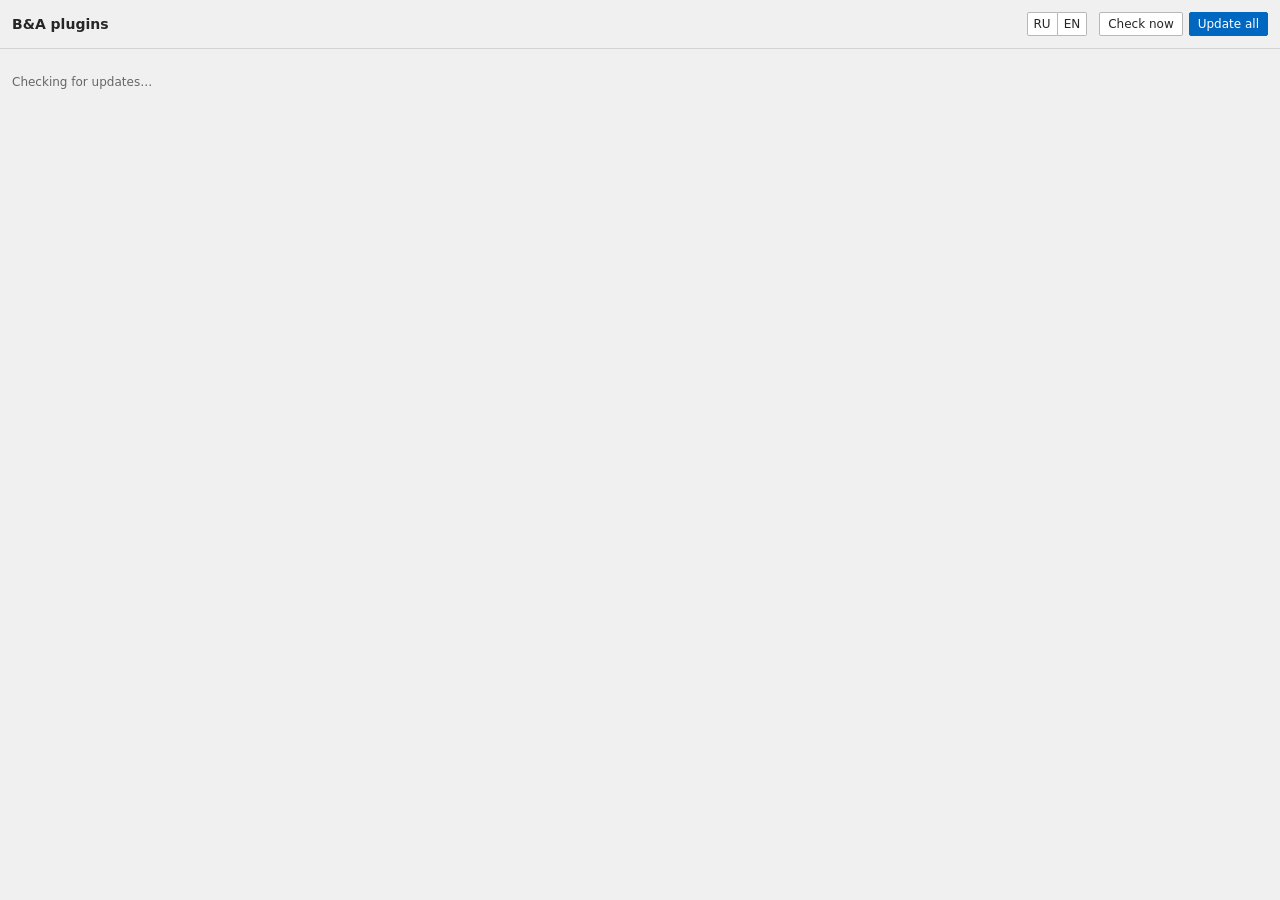
==== src/exterminatus/html/updates.html @ b6082a24 "Установка и обновление наших плагинов из релизов GitHub - Окно Extensions > Exterminatus > Plugin Up" ====
<!doctype html>
<html lang="en">
<head>
  <meta charset="utf-8">
  <meta name="viewport" content="width=device-width, initial-scale=1">
  <title>Plugin Updates</title>
  <link rel="stylesheet" href="updates.css">
</head>
<body>
  <header class="bar">
    <div class="bar__title">
      <h1>B&amp;A plugins</h1>
      <span id="checked" class="muted" aria-live="polite"></span>
    </div>
    <div class="bar__actions">
      <div class="lang" role="radiogroup" aria-label="Language for new installs" title="Language of plugins you install">
        <button type="button" data-lang="ru" role="radio">RU</button>
        <button type="button" data-lang="en" role="radio">EN</button>
      </div>
      <button type="button" id="refresh">Check now</button>
      <button type="button" id="all" class="primary">Update all</button>
    </div>
  </header>

  <div id="error" class="notice notice--error is-hidden" role="alert"></div>

  <main id="list" aria-label="Plugins" aria-busy="true">
    <p class="empty muted">Checking for updates…</p>
  </main>

  <footer id="restart" class="notice notice--restart is-hidden" role="status">
    <span>Updates are installed. Restart SketchUp to load them.</span>
    <button type="button" id="restart-now" class="primary">Restart SketchUp</button>
  </footer>

  <script src="updates.js"></script>
</body>
</html>
---- src/exterminatus/html/updates.css ----
:root {
  color-scheme: light;

  --font-ui: "Segoe UI", system-ui, sans-serif;
  --font-size: 12px;
  --line-height: 18px;
  --weight-strong: 600;

  --panel: #f0f0f0;
  --field: #ffffff;
  --text: #262626;
  --muted: #666666;
  --border: #b8b8b8;
  --divider: #d3d3d3;
  --hover: #e5e5e5;
  --focus: #606060;
  --accent: #0067c0;
  --accent-hover: #005aa8;
  --accent-text: #ffffff;
  --error: #873b35;
  --error-bg: #f6e7e5;
  --ok: #2f6b3a;
  --restart-bg: #e3eef8;

  --radius: 2px;
  --space-1: 2px;
  --space-2: 4px;
  --space-3: 6px;
  --space-4: 8px;
  --space-5: 12px;
  --row-pad: 10px;
  --button-height: 24px;
  --action-width: 116px;
}

* {
  box-sizing: border-box;
}

html,
body {
  height: 100%;
}

body {
  display: flex;
  flex-direction: column;
  margin: 0;
  background: var(--panel);
  color: var(--text);
  font: var(--font-size) / var(--line-height) var(--font-ui);
}

h1 {
  margin: 0;
  font-size: 14px;
  font-weight: var(--weight-strong);
}

.muted {
  color: var(--muted);
}

.is-hidden {
  display: none !important;
}

button {
  height: var(--button-height);
  padding: 0 var(--space-4);
  border: 1px solid var(--border);
  border-radius: var(--radius);
  background: var(--field);
  color: var(--text);
  font: inherit;
  cursor: pointer;
  white-space: nowrap;
}

button:hover:not(:disabled) {
  background: var(--hover);
}

button:focus-visible {
  outline: 1px dotted var(--focus);
  outline-offset: 1px;
}

button:disabled {
  color: var(--muted);
  cursor: default;
}

button.primary {
  border-color: var(--accent);
  background: var(--accent);
  color: var(--accent-text);
}

button.primary:hover:not(:disabled) {
  background: var(--accent-hover);
}

button.primary:disabled {
  border-color: var(--border);
  background: var(--field);
  color: var(--muted);
}

/* ---------- шапка ---------- */

.bar {
  display: flex;
  flex-wrap: wrap;
  align-items: center;
  justify-content: space-between;
  gap: var(--space-4);
  padding: var(--space-5);
  border-bottom: 1px solid var(--divider);
}

.bar__title {
  display: flex;
  align-items: baseline;
  gap: var(--space-4);
}

.bar__actions {
  display: flex;
  align-items: center;
  gap: var(--space-3);
}

.lang {
  display: inline-flex;
  margin-right: var(--space-3);
}

.lang button {
  border-radius: 0;
  padding: 0 var(--space-3);
}

.lang button + button {
  border-left: 0;
}

.lang button:first-child {
  border-radius: var(--radius) 0 0 var(--radius);
}

.lang button:last-child {
  border-radius: 0 var(--radius) var(--radius) 0;
}

.lang button[aria-checked="true"] {
  background: var(--text);
  border-color: var(--text);
  color: var(--field);
}

/* ---------- список ---------- */

main {
  flex: 1;
  overflow-y: auto;
  padding: 0 var(--space-5);
}

.empty {
  padding: var(--space-5) 0;
}

.row {
  display: grid;
  grid-template-columns: minmax(0, 1fr) auto var(--action-width);
  align-items: center;
  column-gap: var(--space-5);
  padding: var(--row-pad) 0;
  border-bottom: 1px solid var(--divider);
}

.row__name {
  font-weight: var(--weight-strong);
}

.row__desc {
  color: var(--muted);
}

.row__links {
  display: flex;
  gap: var(--space-4);
}

.link {
  height: auto;
  padding: 0;
  border: 0;
  background: none;
  color: var(--accent);
}

.link:hover:not(:disabled) {
  background: none;
  text-decoration: underline;
}

.row__versions {
  text-align: right;
  white-space: nowrap;
}

.row__versions .new {
  color: var(--ok);
  font-weight: var(--weight-strong);
}

.row__action {
  justify-self: stretch;
}

.row__action button {
  width: 100%;
}

.row__message {
  grid-column: 1 / -1;
  margin-top: var(--space-2);
  color: var(--muted);
}

.row__message--error {
  color: var(--error);
}

.row__notes {
  grid-column: 1 / -1;
  max-height: 180px;
  margin: var(--space-3) 0 0;
  padding: var(--space-3) var(--space-4);
  overflow-y: auto;
  border: 1px solid var(--divider);
  background: var(--field);
  font: inherit;
  white-space: pre-wrap;
}

/* ---------- сообщения ---------- */

.notice {
  display: flex;
  align-items: center;
  justify-content: space-between;
  gap: var(--space-4);
  padding: var(--space-4) var(--space-5);
}

.notice--error {
  background: var(--error-bg);
  color: var(--error);
}

.notice--restart {
  border-top: 1px solid var(--divider);
  background: var(--restart-bg);
}
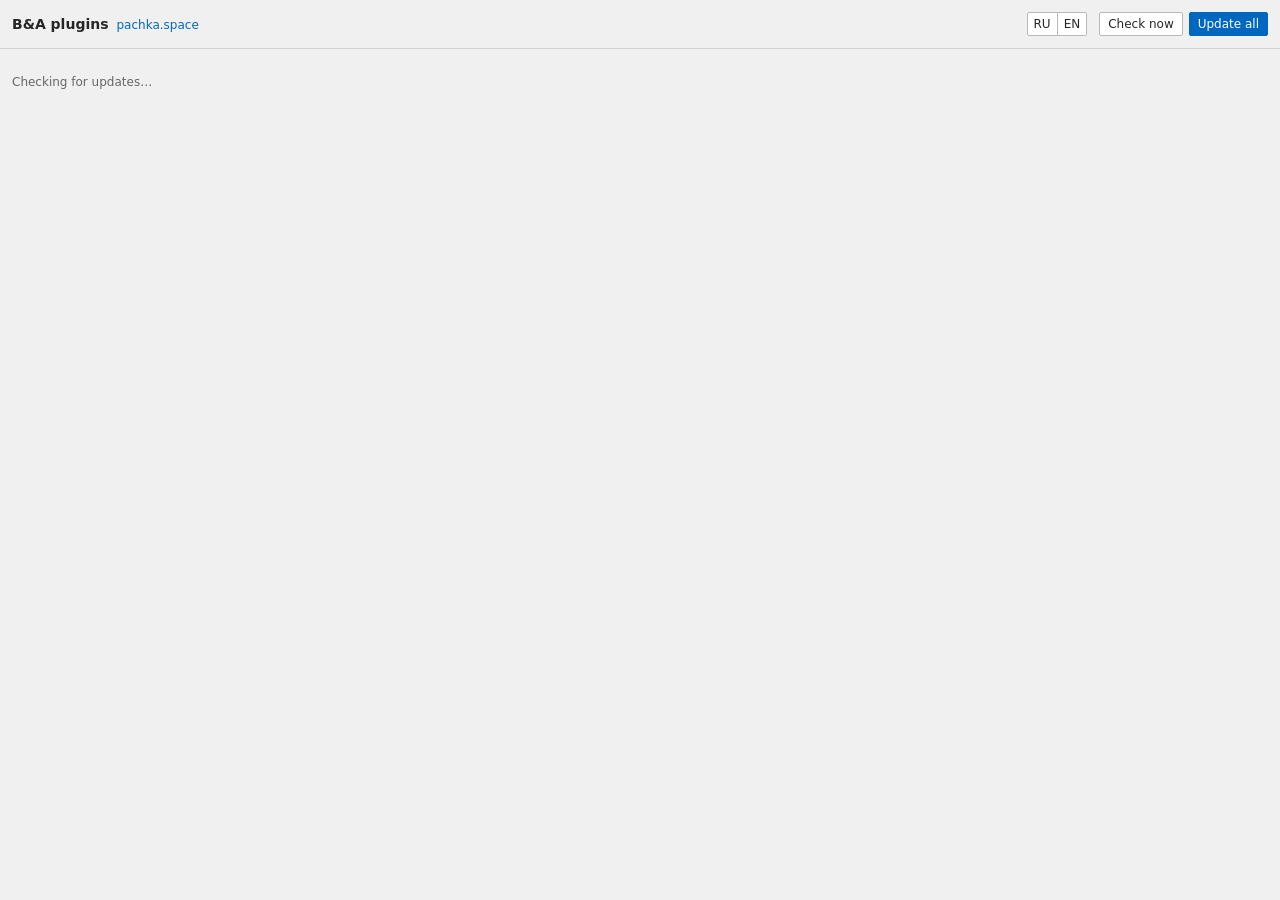
==== commit ada41f15: "Ссылки на pachka.space в окне Plugin Updates; 0.4.0 - Страница плагина и отзывы у каждого плагина, к" ====
--- a/src/exterminatus/html/updates.html
+++ b/src/exterminatus/html/updates.html
@@ -10,6 +10,7 @@
   <header class="bar">
     <div class="bar__title">
       <h1>B&amp;A plugins</h1>
+      <button type="button" id="site" class="link" title="All plugins, descriptions and reviews">pachka.space</button>
       <span id="checked" class="muted" aria-live="polite"></span>
     </div>
     <div class="bar__actions">
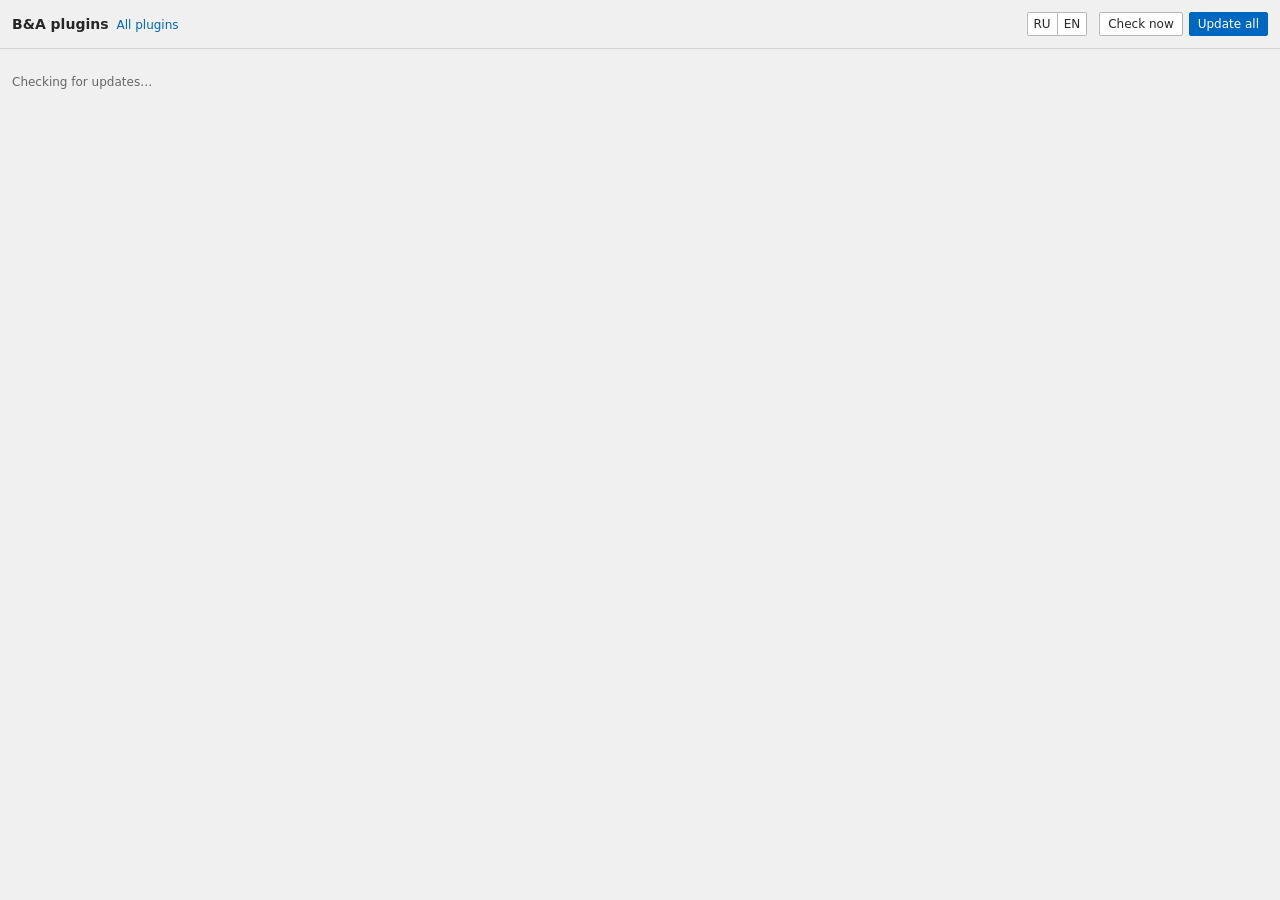
==== commit 55c019f4: "0.4.1: ссылка «Plugin page», без кнопки «Roll back» в окне" ====
--- a/src/exterminatus/html/updates.html
+++ b/src/exterminatus/html/updates.html
@@ -10,7 +10,7 @@
   <header class="bar">
     <div class="bar__title">
       <h1>B&amp;A plugins</h1>
-      <button type="button" id="site" class="link" title="All plugins, descriptions and reviews">pachka.space</button>
+      <button type="button" id="site" class="link" title="All plugins, descriptions and reviews">All plugins</button>
       <span id="checked" class="muted" aria-live="polite"></span>
     </div>
     <div class="bar__actions">
